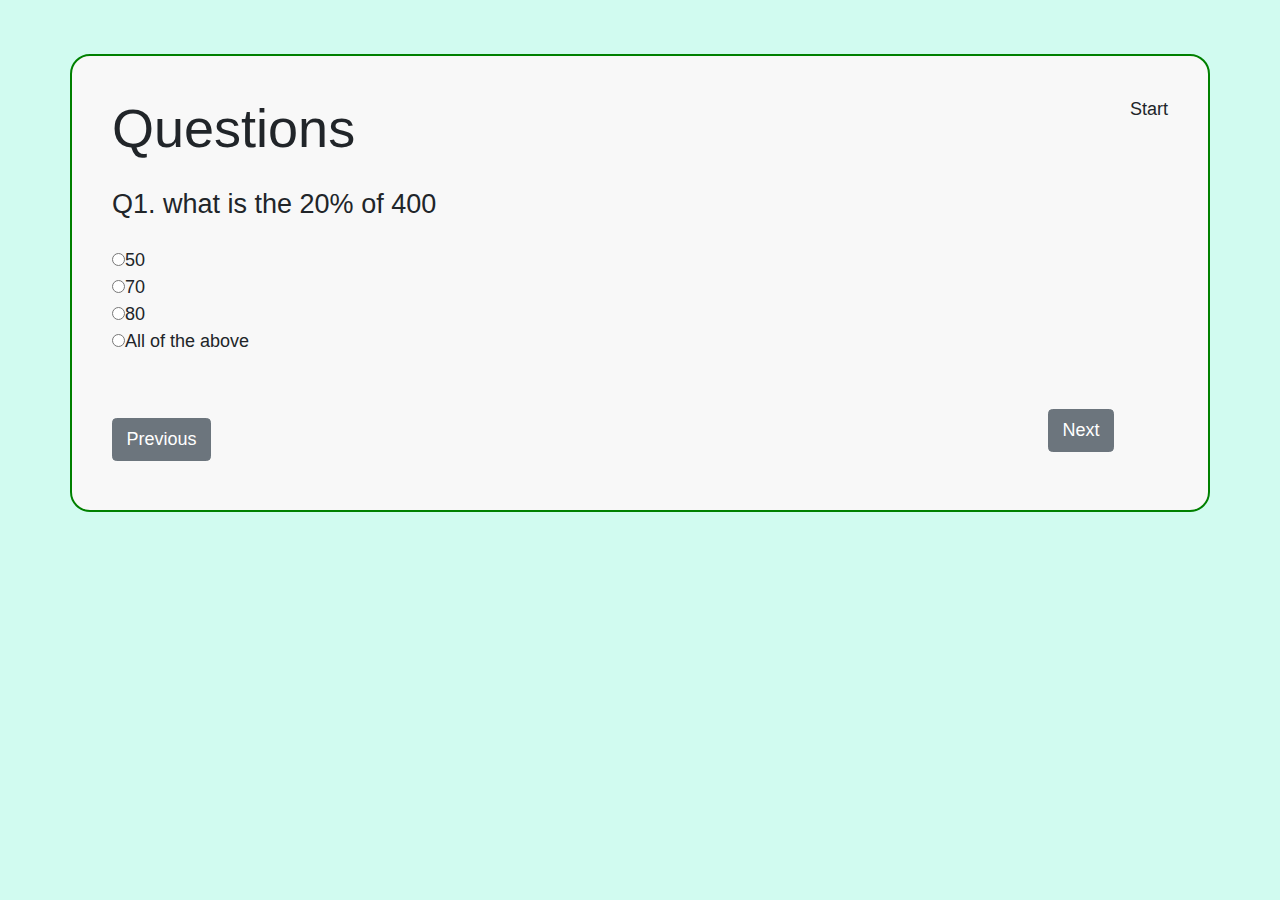
==== resources/files/index2.html @ 001eadc6 "[This is a recuitment test app, it can still undergo some modifications]" ====
<!DOCTYPE html>
<html lang="en">
<head>
    <meta charset="UTF-8">
    <meta http-equiv="X-UA-Compatible" content="IE=edge">
    <meta name="viewport" content="width=device-width, initial-scale=1.0">
    <title>Examination</title>
    <link rel="stylesheet" href="../../vendor/css/bootstrap.min.css">
    <link rel="stylesheet" href="../css/style2.css">
</head>
<body>
    <div class="container justify-content-center mt-5" id="wholeContainer">
      <div id="count" class="float-right">
        Start
    </div>
      <h2>Questions</h2>
        <div id="questionContainer" class="my-4">
        </div>
        
        <div id="optionContainer" class="mb-5 option">

        </div>
    
        
        <div id="btnContainer" class="">
          <button class="prev my-2 btn btn-secondary" id="previous">Previous</button>
          <button class="next float-right mr-5 btn btn-secondary" id="next">Next</button>
          <button class=" mr-5 btn btn-secondary" id="submit">Submit</button>
          <p id="submitPara" >click submit button to submit your answers</p>
        </div>

        
    </div>



  <div class="container" id="final">
  
      <div id="finish"> </div>
      <div id="answers"></div>
      <button class="  btn btn-primary mx-auto" id="reset">Re-take Test</button>
  
  </div>


    <script src="../script/script2.js"></script>

  
</body>
</html>
---- resources/css/style2.css ----
*{
    margin: 0;
    padding: 0;
    box-sizing: border-box;
}

html{
    font-size: 18px;
    font-weight: 300;
    font-family: Arial, Helvetica, sans-serif;
    text-rendering: optimizeLegibility;
    height: auto;
}

body{
    background-color: #d1fbf0;
}
.page{
    background-color: rgba(255, 247, 247, 0.6);
    width: 100%;
    /* margin-top: 200px; */
    
}
.container{
    border: 2px solid green;
    border-radius: 20px;
    padding: 40px;
    background-color: rgb(248, 248, 248);
}
h2{
    font-size: 300%;
}
/* .option{
    background-color: whitesmoke;
} */

#final{
    background-color: #10ac84;
    margin-top: 40px;
    height: 60vh;
    text-align: center;
    padding-top: 120px ;
    border-radius: 10px;
}

#finish{
    color: white;
    font-size: 300%;
}
#submit{
    margin: auto;
}
#submitPara{
    color: green;
    padding-left: 20px;
    font-size: 80%;
}
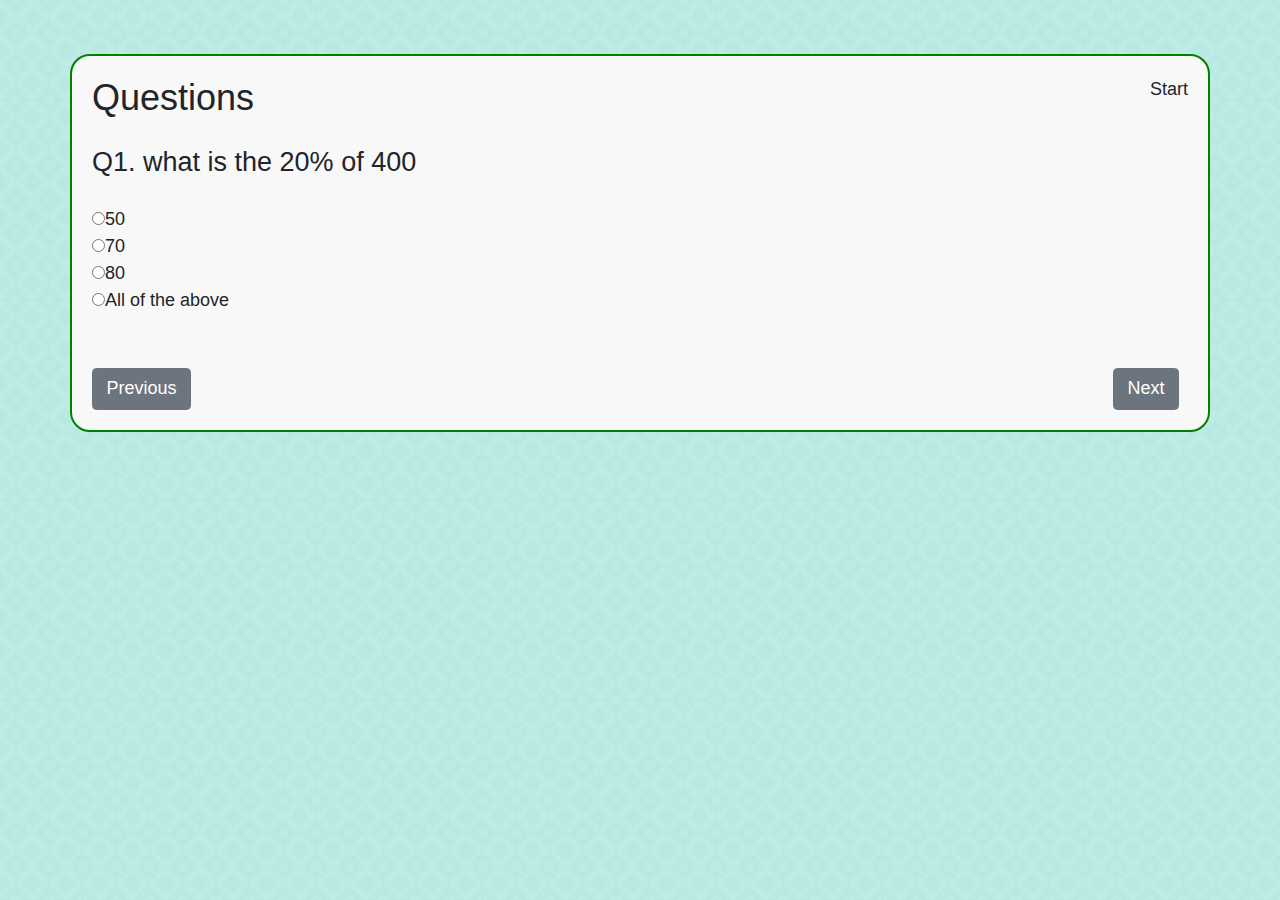
==== commit 7cfccb79: "[modified the background]" ====
--- a/resources/files/index2.html
+++ b/resources/files/index2.html
@@ -23,9 +23,9 @@
     
         
         <div id="btnContainer" class="">
-          <button class="prev my-2 btn btn-secondary" id="previous">Previous</button>
-          <button class="next float-right mr-5 btn btn-secondary" id="next">Next</button>
-          <button class=" mr-5 btn btn-secondary" id="submit">Submit</button>
+          <button class="prev  btn btn-secondary" id="previous">Previous</button>
+          <button class="next float-right mr-2 btn btn-secondary" id="next">Next</button>
+          <button class=" mr-2 btn btn-secondary" id="submit">Submit</button>
           <p id="submitPara" >click submit button to submit your answers</p>
         </div>
 
--- a/resources/css/style2.css
+++ b/resources/css/style2.css
@@ -13,22 +13,28 @@
 }
 
 body{
-    background-color: #d1fbf0;
+    /* background-color: #d1fbf0; */
+    background-image: linear-gradient(rgba(173, 231, 224,0.8), rgba(173, 231, 224,0.8)), url(../images/moroccan-flower.png);
 }
 .page{
     background-color: rgba(255, 247, 247, 0.6);
-    width: 100%;
+    width: auto;
     /* margin-top: 200px; */
     
 }
 .container{
     border: 2px solid green;
     border-radius: 20px;
-    padding: 40px;
+    padding: 20px;
     background-color: rgb(248, 248, 248);
+    width: 90%;
+    margin: auto;
+}
+#questionContainer {
+    font-size: 40%;
 }
 h2{
-    font-size: 300%;
+    font-size: 200%;
 }
 /* .option{
     background-color: whitesmoke;
@@ -45,7 +51,7 @@
 
 #finish{
     color: white;
-    font-size: 300%;
+    font-size: 200%;
 }
 #submit{
     margin: auto;
